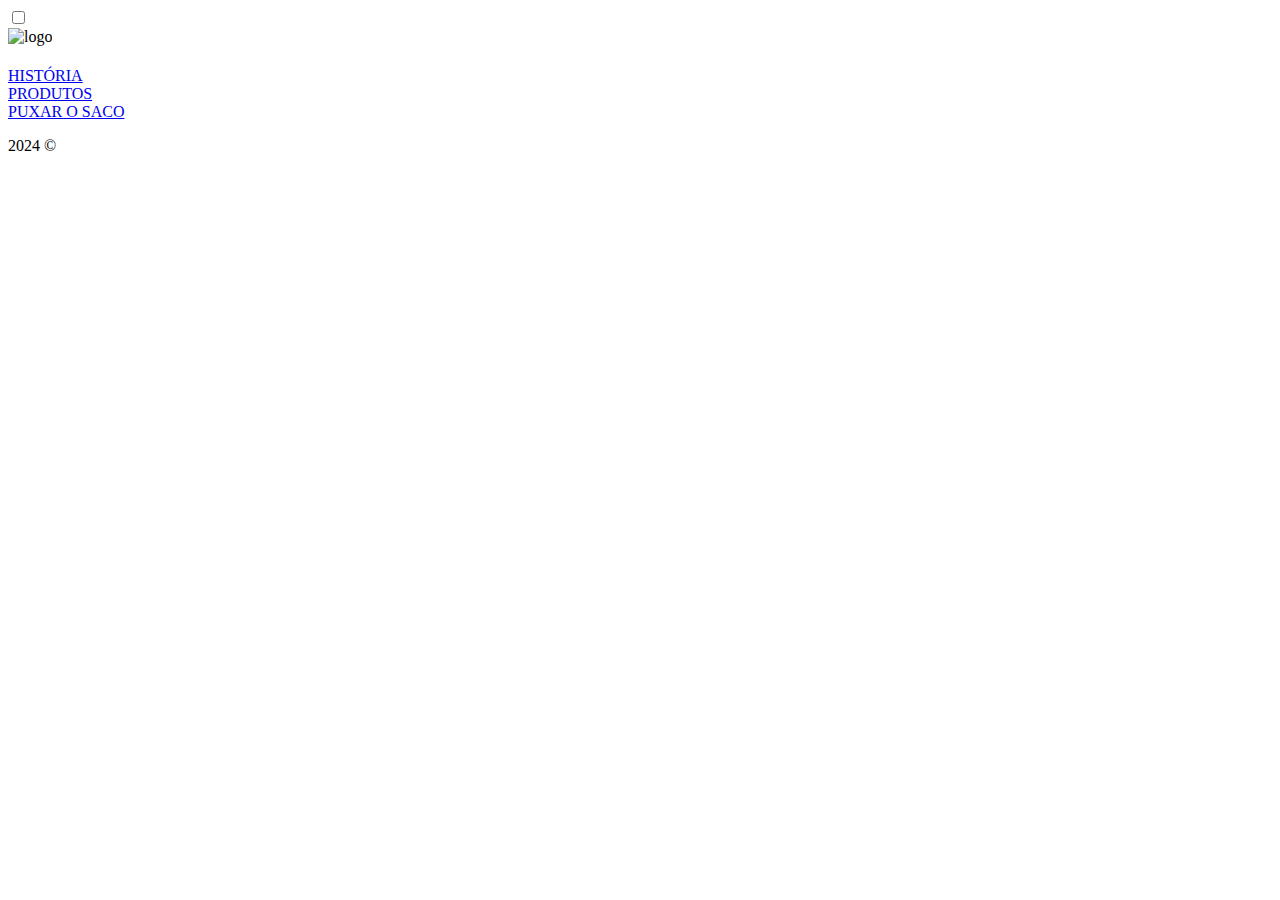
==== SiteProj1.html @ 19eb0e0d "html inicial" ====
<!DOCTYPE html>
<html lang="pt-br">
<head>
    <meta charset="UTF-8">
    <meta name="viewport" content="width=device-width, initial-scale=1.0">
    <title>PROJETO||EEP</title>
</head>
<link href="" rel="icon">
<link rel="stylesheet" type="text/css" href="ProjCss.css">
<body>
    <header class="header-nav">
        <div class="navbar">
          <div class="nav-container">
          
              <input class="checkbox" type="checkbox" name="" id="" />
              <div class="hamburger-lines">
                <span class="line line1"></span>
                <span class="line line2"></span>
                <span class="line line3"></span>
              </div>  
          
            <div class="logo">
                <img class="imglogo" width="50px" src="" alt="logo">
              <h1></h1>
            </div>
          
            <div class="menu-items">
              <li><a href="#">HISTÓRIA</a></li>
              <li><a href="#">PRODUTOS</a></li>
              <li><a href="#">PUXAR O SACO</a></li>
            </div>
          
          </div>
        </div><!--navbar-->
      </header>
        <nav></nav>
    <section></section>
    <footer>
        <p class="main">
            2024 © </a>
        </p>
    </footer>    
</body>
</html>
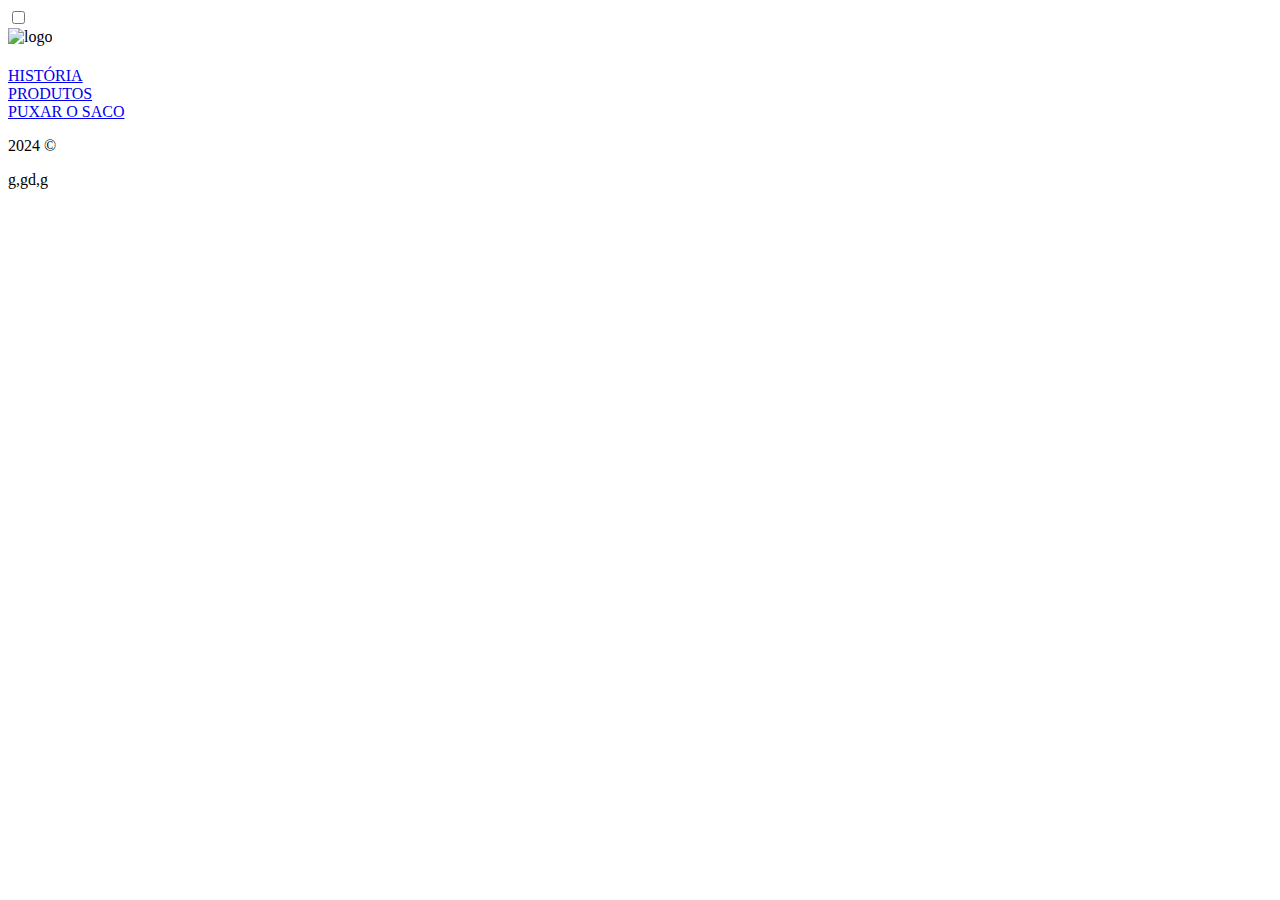
==== commit 7db03850: "Update SiteProj1.html" ====
--- a/SiteProj1.html
+++ b/SiteProj1.html
@@ -41,4 +41,5 @@
         </p>
     </footer>    
 </body>
-</html>+</html> 
+g,gd,g
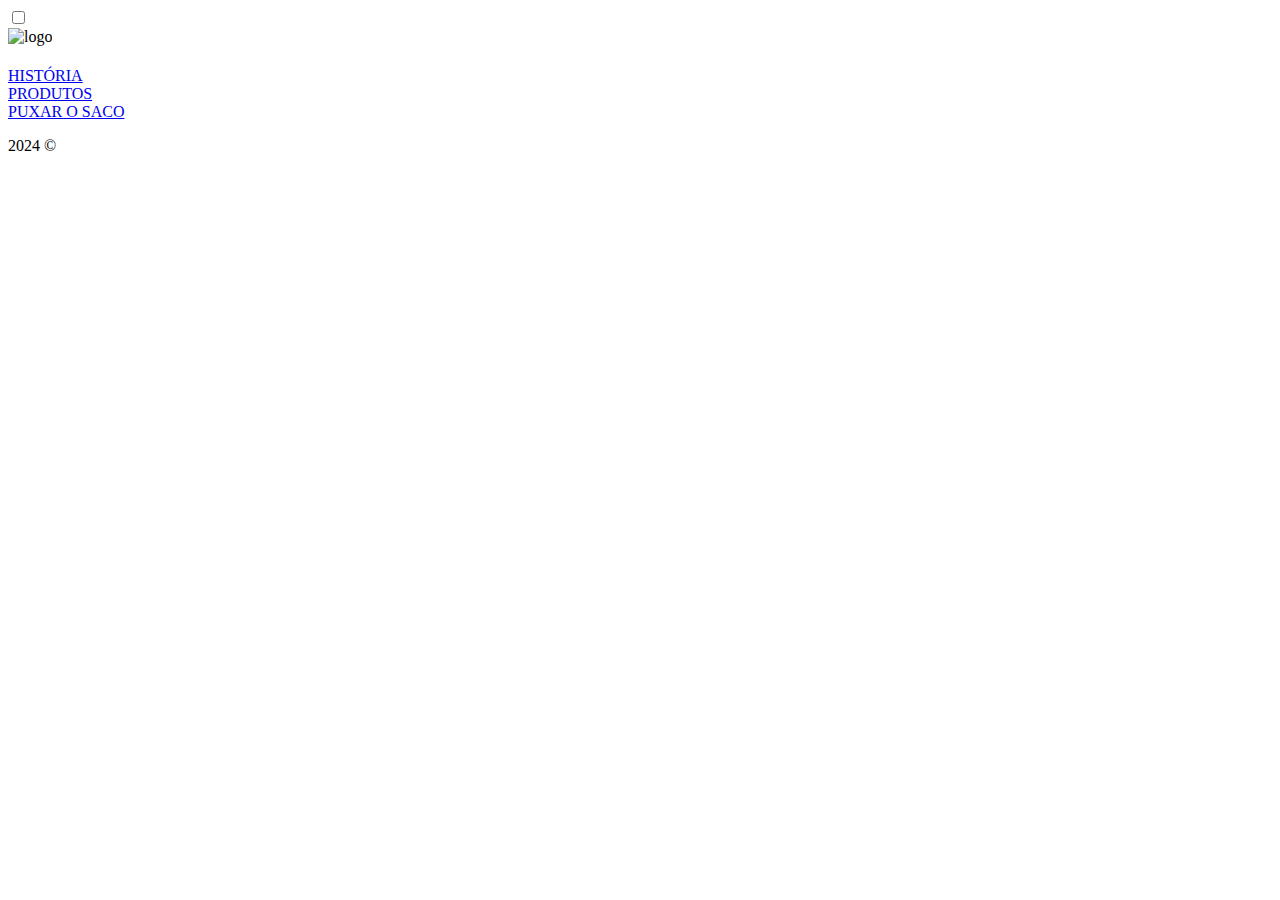
==== commit f379e642: "Update SiteProj1.html" ====
--- a/SiteProj1.html
+++ b/SiteProj1.html
@@ -42,4 +42,3 @@
     </footer>    
 </body>
 </html> 
-g,gd,g
